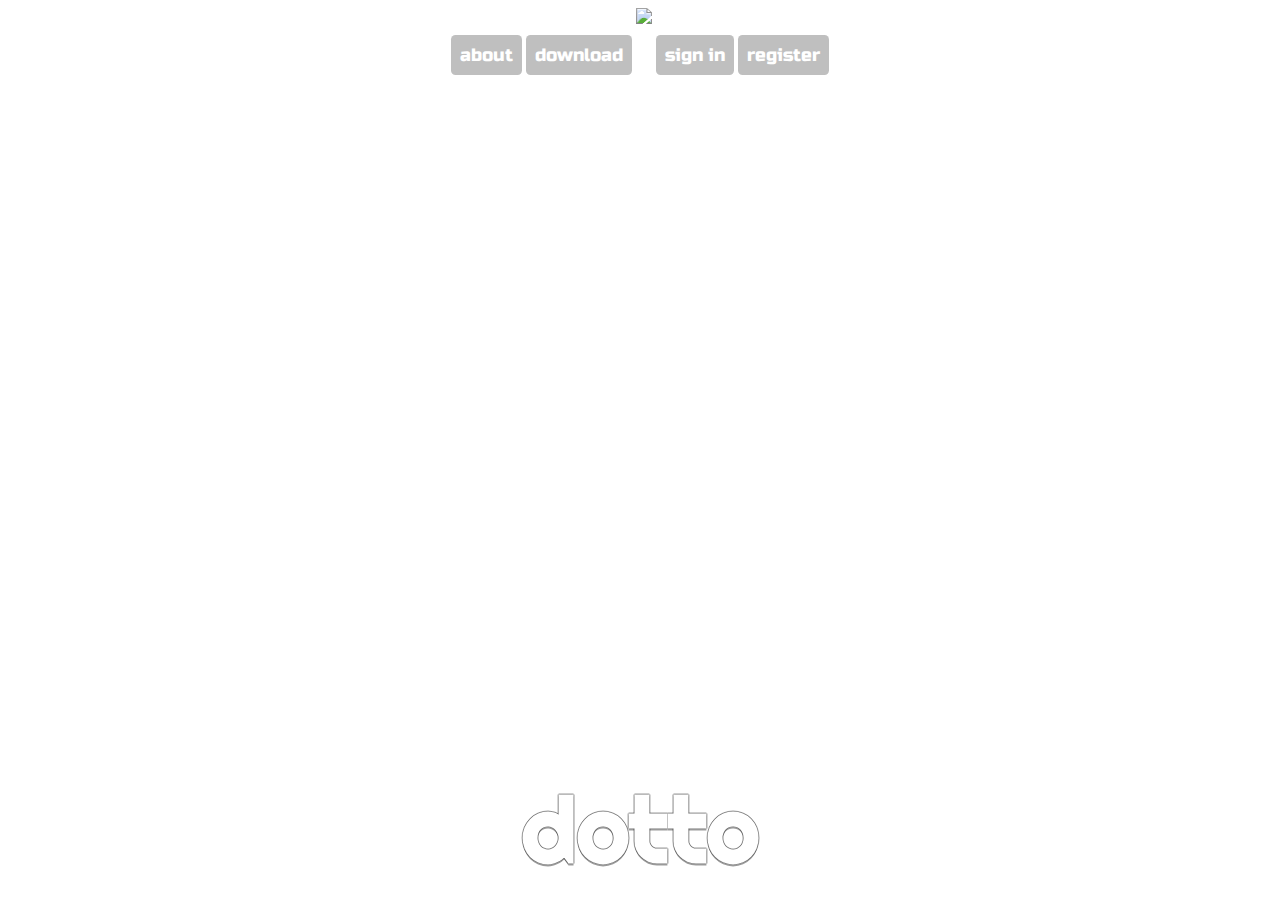
==== auth.html @ 629987d9 "auth page" ====
<!DOCTYPE html>
<html lang="en-US">

<head>
    <title>dotto</title>
    <meta name="viewport" content="width=device-width, initial-scale=1">
    <link rel="stylesheet" href="https://cdnjs.cloudflare.com/ajax/libs/normalize/8.0.0/normalize.min.css">
    <link rel="stylesheet" href="https://fonts.googleapis.com/css?family=Righteous|Russo+One|Ubuntu">
    <link rel="stylesheet" href="css/auth.min.css">
</head>

<body>
    <div class="top-plate">
        <div style="display: inline-block; margin: 0 auto;">
            <button class="nav-btn">about</button>
            <button class="nav-btn">download</button>
            <img class="icon" src="assets/dotto_logo_svg.svg">
            <button class="nav-btn">sign in</button>
            <button class="nav-btn">register</button>
        </div>
    </div>
    <div class="bottom-plate">
        <h1 class="title">dotto</h1>
        <p class="notice">Copyright dotto 2018</p>
    </div>
    <script defer src="https://cdnjs.cloudflare.com/ajax/libs/reqwest/2.0.5/reqwest.min.js"></script>
    <script defer src="js/auth.js"></script>
</body>

</html>
---- css/auth.min.css ----
.constellation{display:block;position:fixed;width:100vw;height:100vh}.title{text-shadow:-1px 0 rgba(0,0,0,0.4),0 2px rgba(0,0,0,0.4),1.3px 0 rgba(0,0,0,0.4),0 -1px rgba(0,0,0,0.4);font-family:"Righteous";font-size:10vh;color:#fff;position:relative;text-align:center;margin:0}.title-icon{width:1em}.container{width:100vw}.bottom-plate{margin-top:75vh}.icon{height:10vh}.notice{color:#fff;text-align:center;margin:0;font-family:"Ubuntu"}.top-plate{height:10vh;text-align:center}.nav-btn{color:#fff;background-color:rgba(0,0,0,0.25);border-radius:.25em;border-width:0;font-family:"Russo One";font-size:2vh;padding:.5em;vertical-align:top;margin-top:3vh}
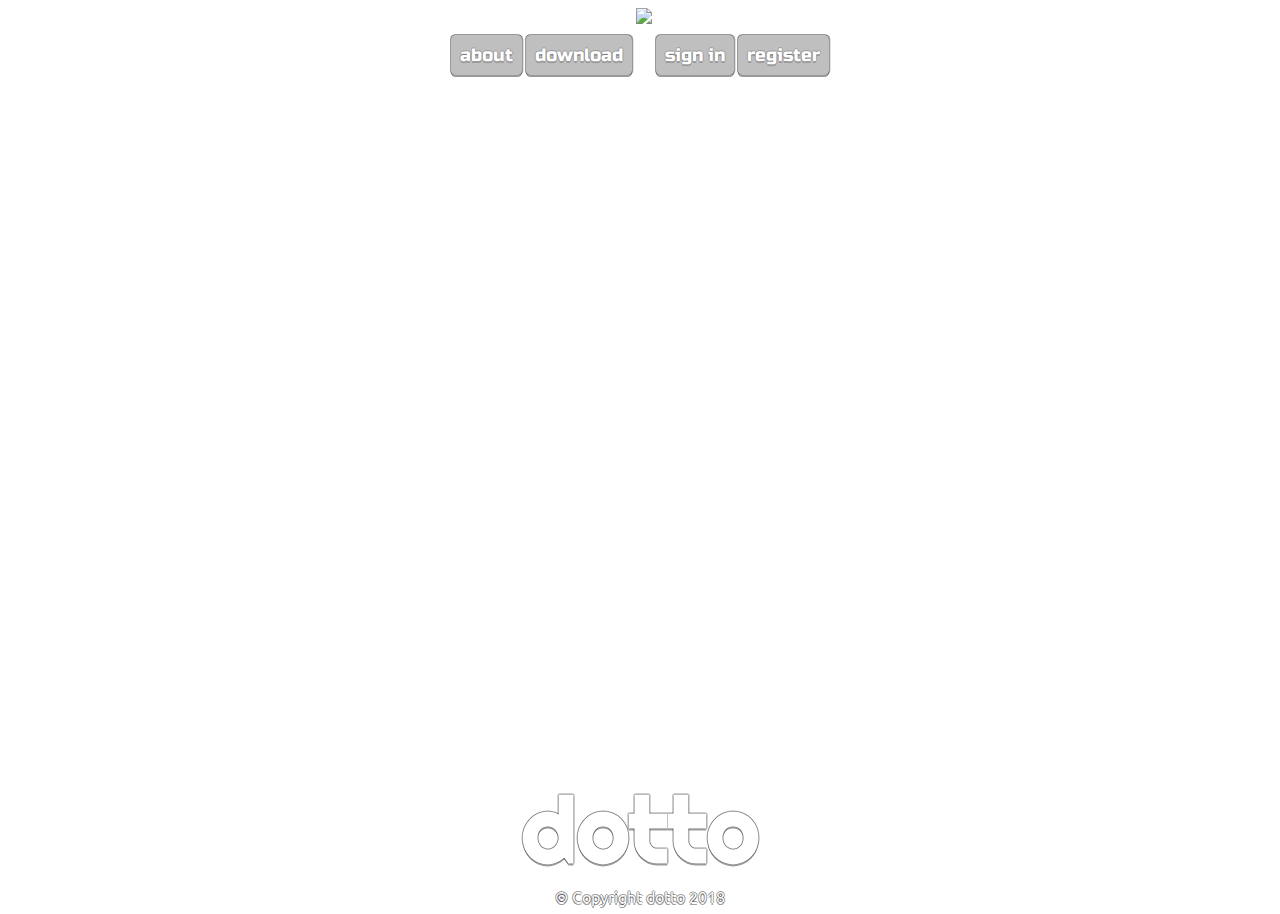
==== commit ad33c755: "login panes" ====
--- a/auth.html
+++ b/auth.html
@@ -10,20 +10,41 @@
 </head>
 
 <body>
+    <div class="vid">
+        <video class="back-video" autoplay="" loop="" src="https://assets.ppy.sh/media/landing.mp4"></video>
+    </div>
     <div class="top-plate">
         <div style="display: inline-block; margin: 0 auto;">
             <button class="nav-btn">about</button>
             <button class="nav-btn">download</button>
             <img class="icon" src="assets/dotto_logo_svg.svg">
-            <button class="nav-btn">sign in</button>
-            <button class="nav-btn">register</button>
+            <button onclick="show_signin()" class="nav-btn">sign in</button>
+            <button onclick="show_register()" class="nav-btn">register</button>
         </div>
+    </div>
+    <div id="signin" class="pane">
+        <p class="tag">Sign in</p>
+        <input class="text" id="email" type="text" placeholder="email">
+        <input class="text" id="password" type="password" placeholder="password">
+        <input class="action" type="button" value="sign in">
+        <a class="forgot" href="#">
+            <p>Forgot your password?</p>
+        </a>
+    </div>
+    <div id="register" class="pane">
+        <p class="tag">Register</p>
+        <input class="text" id="username" type="text" placeholder="username">
+        <input class="text" id="email" type="text" placeholder="email">
+        <input class="text" id="password" type="password" placeholder="password">
+        <input class="text" id="confirm" type="password" placeholder="confirm">
+        <input class="action" style="margin-bottom: 1em;" type="button" value="register">
     </div>
     <div class="bottom-plate">
         <h1 class="title">dotto</h1>
-        <p class="notice">Copyright dotto 2018</p>
+        <p class="notice"> &copy; Copyright dotto 2018</p>
     </div>
     <script defer src="https://cdnjs.cloudflare.com/ajax/libs/reqwest/2.0.5/reqwest.min.js"></script>
+    <script defer src="js/authcontrol.min.js"></script>
     <script defer src="js/auth.js"></script>
 </body>
 
--- a/css/auth.min.css
+++ b/css/auth.min.css
@@ -1 +1 @@
-.constellation{display:block;position:fixed;width:100vw;height:100vh}.title{text-shadow:-1px 0 rgba(0,0,0,0.4),0 2px rgba(0,0,0,0.4),1.3px 0 rgba(0,0,0,0.4),0 -1px rgba(0,0,0,0.4);font-family:"Righteous";font-size:10vh;color:#fff;position:relative;text-align:center;margin:0}.title-icon{width:1em}.container{width:100vw}.bottom-plate{margin-top:75vh}.icon{height:10vh}.notice{color:#fff;text-align:center;margin:0;font-family:"Ubuntu"}.top-plate{height:10vh;text-align:center}.nav-btn{color:#fff;background-color:rgba(0,0,0,0.25);border-radius:.25em;border-width:0;font-family:"Russo One";font-size:2vh;padding:.5em;vertical-align:top;margin-top:3vh}
+.vid{position:absolute;overflow:hidden;width:100vw;height:100vh;z-index:-1}.back-video{position:absolute;height:100%;top:50%;left:50%;transform:translate(-50%,-50%)}.constellation{display:block;position:fixed;width:100vw;height:100vh}.title{text-shadow:-1px 0 rgba(0,0,0,0.4),0 2px rgba(0,0,0,0.4),1.3px 0 rgba(0,0,0,0.4),0 -1px rgba(0,0,0,0.4);font-family:"Righteous";font-size:10vh;color:#fff;position:relative;text-align:center;margin:0}.title-icon{width:1em}.container{width:100vw}.bottom-plate{margin-top:75vh}.icon{height:10vh}.notice{text-shadow:-1px 0 rgba(0,0,0,0.4),0 2px rgba(0,0,0,0.4),1.3px 0 rgba(0,0,0,0.4),0 -1px rgba(0,0,0,0.4);color:#fff;text-align:center;margin:0;font-family:"Ubuntu"}.top-plate{height:10vh;text-align:center}.nav-btn{text-shadow:-1px 0 rgba(0,0,0,0.2),0 2px rgba(0,0,0,0.2),1.3px 0 rgba(0,0,0,0.2),0 -1px rgba(0,0,0,0.2);box-shadow:-1px 0 rgba(0,0,0,0.4),0 2px rgba(0,0,0,0.4),1.3px 0 rgba(0,0,0,0.4),0 -1px rgba(0,0,0,0.4);color:#fff;background-color:rgba(0,0,0,0.25);border-radius:.25em;border-width:0;font-family:"Russo One";font-size:2vh;padding:.5em;vertical-align:top;margin-top:3vh}.pane{position:absolute;display:none;top:50%;left:50%;transform:translate(-50%,-50%);box-shadow:-1px 0 rgba(0,0,0,0.4),0 2px rgba(0,0,0,0.4),1.3px 0 rgba(0,0,0,0.4),0 -1px rgba(0,0,0,0.4);background-color:rgba(0,0,0,0.4);border-radius:.25em;color:#fff}.pane .tag{text-align:center;font-family:"Russo One";font-size:5vh;margin:.5em;text-shadow:-1px 0 rgba(0,0,0,0.2),0 2px rgba(0,0,0,0.2),1.3px 0 rgba(0,0,0,0.2),0 -1px rgba(0,0,0,0.2)}.pane input{display:block;margin:1em;padding:.5em;font-family:"Ubuntu";font-size:1em;border-radius:.25em;border-width:0;box-shadow:-1px 0 rgba(0,0,0,0.2),0 2px rgba(0,0,0,0.2),1.3px 0 rgba(0,0,0,0.2),0 -1px rgba(0,0,0,0.2)}.pane .action{margin:0 auto;background-color:#872ddc;color:#fff;text-shadow:-1px 0 rgba(0,0,0,0.2),0 2px rgba(0,0,0,0.2),1.3px 0 rgba(0,0,0,0.2),0 -1px rgba(0,0,0,0.2)}.pane .forgot{color:#fff;font-family:"Ubuntu";text-align:center}
